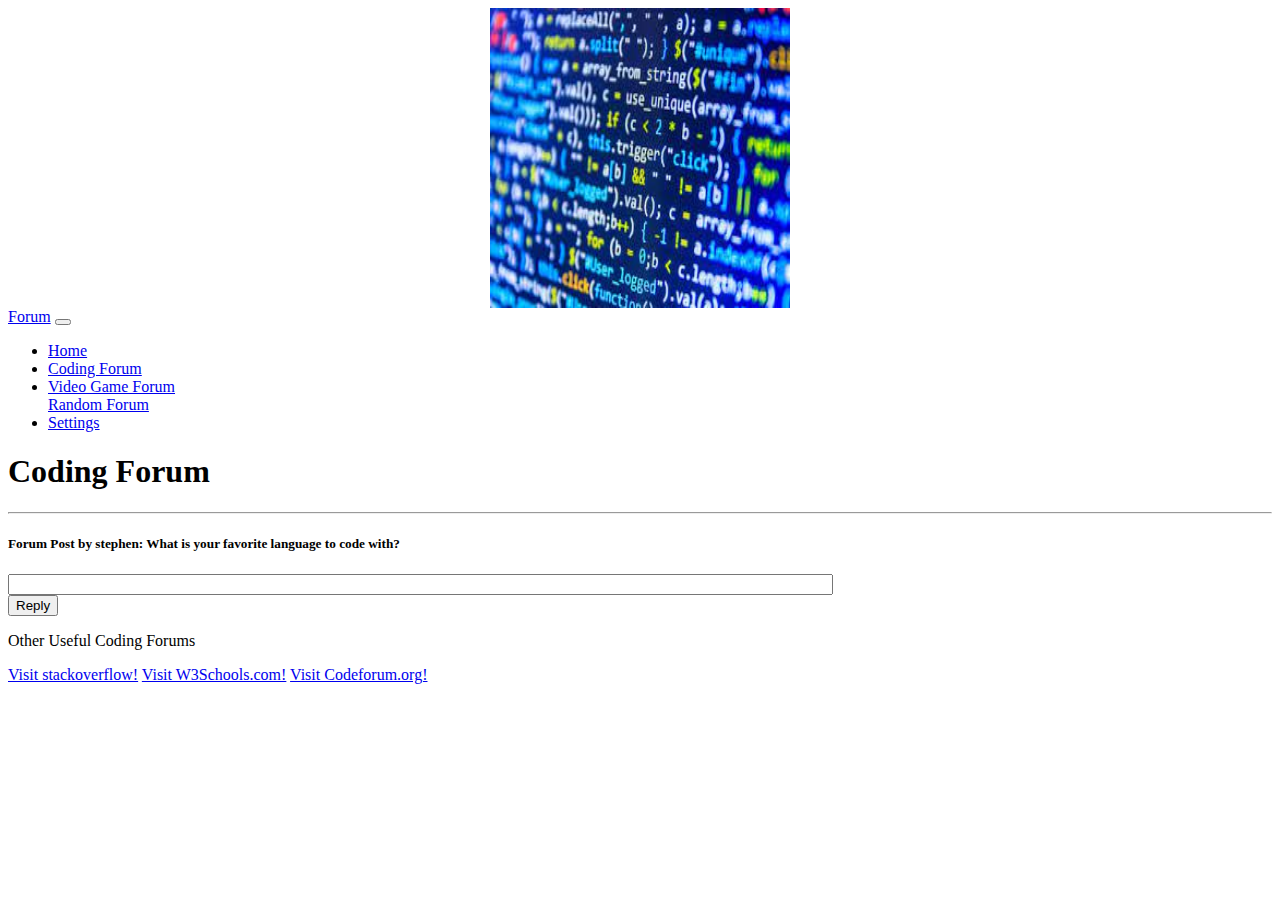
==== codingForum.html @ d514d7e0 "Initial commit" ====
<!DOCTYPE html>
<html>

<head>
   <link href="https://cdn.jsdelivr.net/npm/bootstrap@5.1.3/dist/css/bootstrap.min.css" rel="stylesheet" integrity="sha384-1BmE4kWBq78iYhFldvKuhfTAU6auU8tT94WrHftjDbrCEXSU1oBoqyl2QvZ6jIW3" crossorigin="anonymous">
  <link rel="stylesheet" href="style.css">

    <script src="https://cdn.jsdelivr.net/npm/bootstrap@5.1.3/dist/js/bootstrap.bundle.min.js" integrity="sha384-ka7Sk0Gln4gmtz2MlQnikT1wXgYsOg+OMhuP+IlRH9sENBO0LRn5q+8nbTov4+1p" crossorigin="anonymous">
    </script>
</head>
  <script src="./script3.js"></script>

<body>
  
    <div class="container-fluid">
      <header class="row" id="Header">
        <div class="col-md-12 bg-dark text-white">
          <div class="border border-secondary"></div>
          <div class="well"></div>
           <img src=images/pic1.jpg class="d-block w-100" alt="Coding Forum"/>
        </div>
      </header>
      <nav class="row" id="Nav">
        <div class="col-md-12  text-white">
          <div class="border border-secondary"></div>
          <nav class="navbar navbar-expand-md navbar-light">
            <a href="#" class="navbar-brand">Forum</a>
            <button class="navbar-toggler" type="button" data-bs-toggle="collapse" data-bs-target="#toggleMobileMenu" aria-controls="toggleMobileMenu" aria-expanded="false" aria-lable="Toggle navigation">
              <span class="navbar-toggler-icon"></span>
            </button>
            <div class="collapse navbar-collapse" id="toggleMobileMenu">
              <ul class="navbar-nav">
                <li>
                  <a class="nav-link" href="index.html"> Home</a>
                </li>
                <li>
                  <a class="nav-link" href="codingForum.html">Coding Forum</a>
                </li>
                <li>
                  <a class="nav-link" href="gameForum.html">Video Game Forum</a>
                </li
                <li>
                  <a class="nav-link" href="randomForum.html">Random Forum</a>
                </li>
                <li>
                  <a class="nav-link" href="settings.html">Settings</a>
                </li>
              
              </ul>
            </div>
        </div>
      </nav>
      <main class="row" id = "Main">
        <div class="col-md-12">
          <div class="border border-secondary"></div>


          <h1>Coding Forum</h1>
          <hr>  
          <h5>Forum Post by stephen: What is your favorite language to code with?</h5>
          <input type="text" name="Name" size="100" id = "box">  
      
          <div id="container">
  <button onclick="listen()" id="button">Reply</button>
</div>
          

          
        </div>
      </main>
      <footer class="row" id = "Footer">
          <div class="col-md-12">
            <div class="border border-secondary"></div>


            <p>Other Useful Coding Forums</p>
<a href="https://www.stackoverflow.com/">Visit stackoverflow!</a>
            <a href="https://www.w3schools.com/">Visit W3Schools.com!</a>
            <a href="https://www.codeforum.org/">Visit Codeforum.org!</a>


            
          </div>
      </footer>
    </div>


    
  

</body>

</html>
---- style.css ----
#first {
    display: none;
}

.carousel-item img {
height: 300px !important;
width: 300px !important;
    display: block;
  margin-left: auto;
  margin-right: auto;
}
.page {
  padding: 25px;
  background-color: white;
  color: black;
  font-size: 25px;
}

.dark-mode {
  background-color: black;
  color: white;
}

#Header img{
  height: 300px !important;
width: 300px !important;
    display: block;
  margin-left: auto;
  margin-right: auto;
}
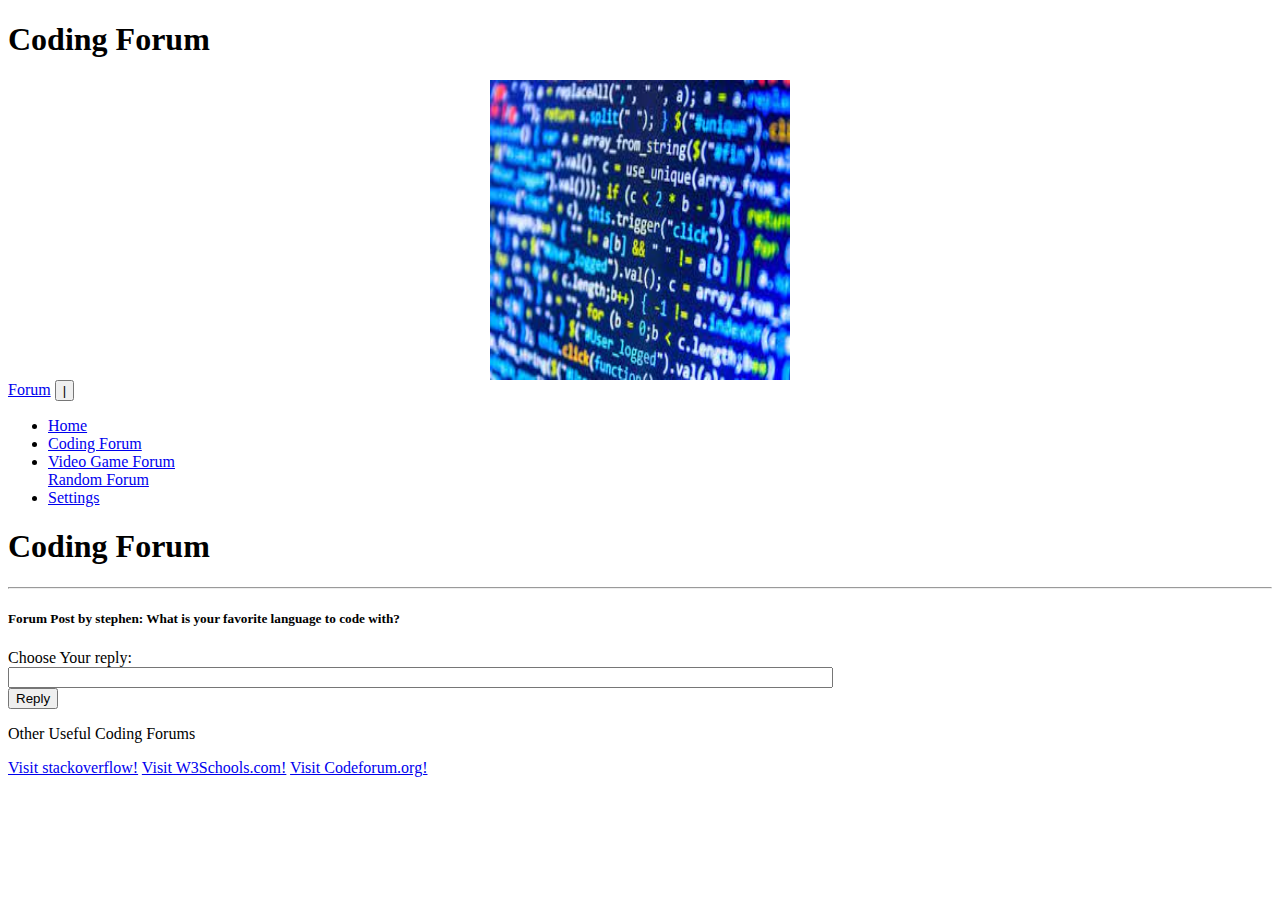
==== commit 0154ecc7: "aa" ====
--- a/codingForum.html
+++ b/codingForum.html
@@ -1,7 +1,8 @@
 <!DOCTYPE html>
-<html>
+<html lang="en">
 
 <head>
+  <title>coding forum</title>
    <link href="https://cdn.jsdelivr.net/npm/bootstrap@5.1.3/dist/css/bootstrap.min.css" rel="stylesheet" integrity="sha384-1BmE4kWBq78iYhFldvKuhfTAU6auU8tT94WrHftjDbrCEXSU1oBoqyl2QvZ6jIW3" crossorigin="anonymous">
   <link rel="stylesheet" href="style.css">
 
@@ -15,6 +16,7 @@
     <div class="container-fluid">
       <header class="row" id="Header">
         <div class="col-md-12 bg-dark text-white">
+          <h1>Coding Forum</h1>
           <div class="border border-secondary"></div>
           <div class="well"></div>
            <img src=images/pic1.jpg class="d-block w-100" alt="Coding Forum"/>
@@ -25,7 +27,7 @@
           <div class="border border-secondary"></div>
           <nav class="navbar navbar-expand-md navbar-light">
             <a href="#" class="navbar-brand">Forum</a>
-            <button class="navbar-toggler" type="button" data-bs-toggle="collapse" data-bs-target="#toggleMobileMenu" aria-controls="toggleMobileMenu" aria-expanded="false" aria-lable="Toggle navigation">
+            <button class="navbar-toggler" type="button" data-bs-toggle="collapse" data-bs-target="#toggleMobileMenu" aria-controls="toggleMobileMenu" aria-expanded="false" aria-lable="Toggle navigation">|
               <span class="navbar-toggler-icon"></span>
             </button>
             <div class="collapse navbar-collapse" id="toggleMobileMenu">
@@ -58,6 +60,8 @@
           <h1>Coding Forum</h1>
           <hr>  
           <h5>Forum Post by stephen: What is your favorite language to code with?</h5>
+          <label for="box">Choose Your reply:</label>
+          <br>
           <input type="text" name="Name" size="100" id = "box">  
       
           <div id="container">
